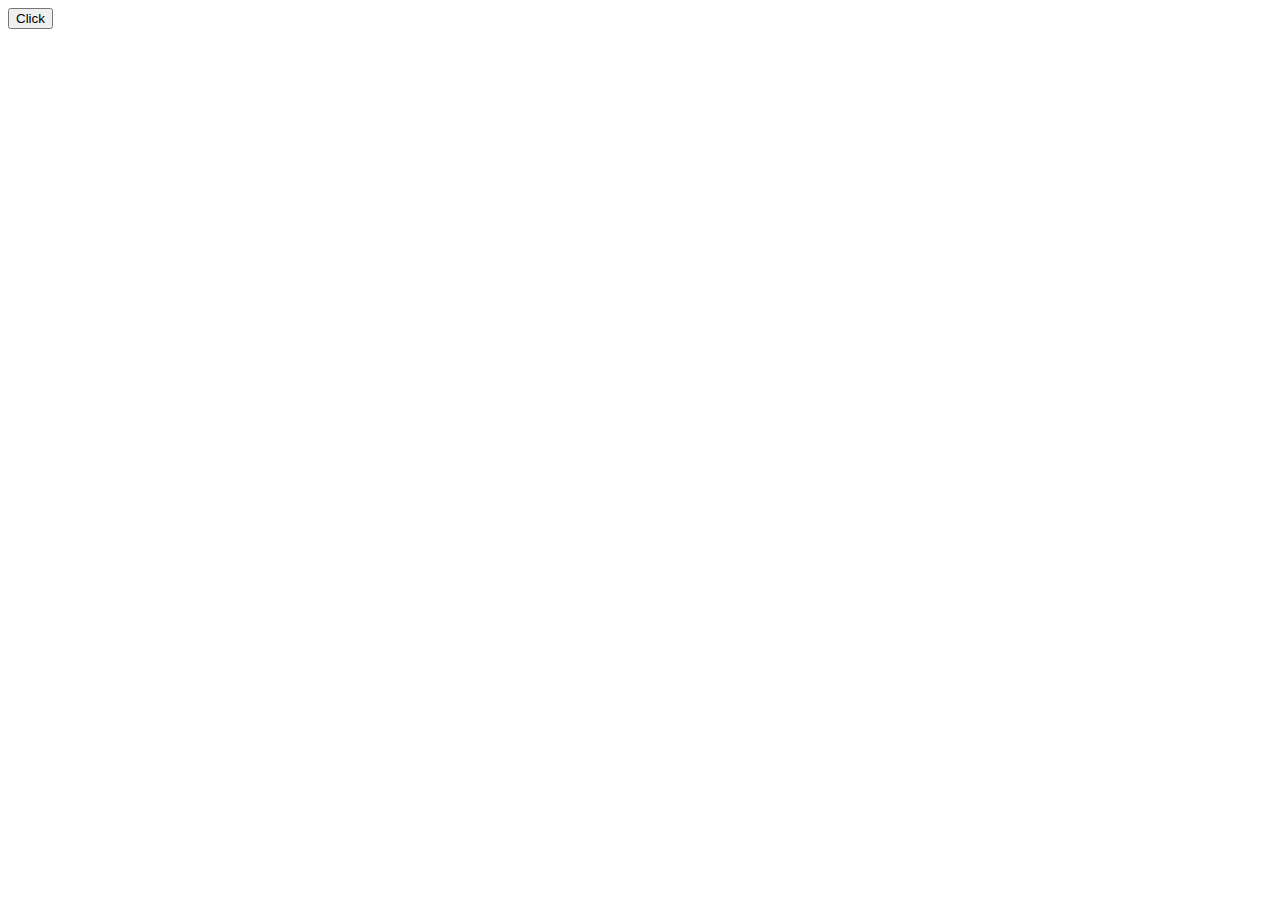
==== 3/index.html @ 46872113 "Create index.html" ====
<!DOCTYPE html>
<html lang="en">
<head>
    <meta charset="UTF-8">
    <meta http-equiv="X-UA-Compatible" content="IE=edge">
    <meta name="viewport" content="width=device-width, initial-scale=1.0">
    <title>2</title>
    <link rel="stylesheet" href="./style.css">
</head>
<body>
    <button id="firstDogImage">Click</button>

    <div id="container"></div>

    <script src="./app.js"></script>
</body>
</html>
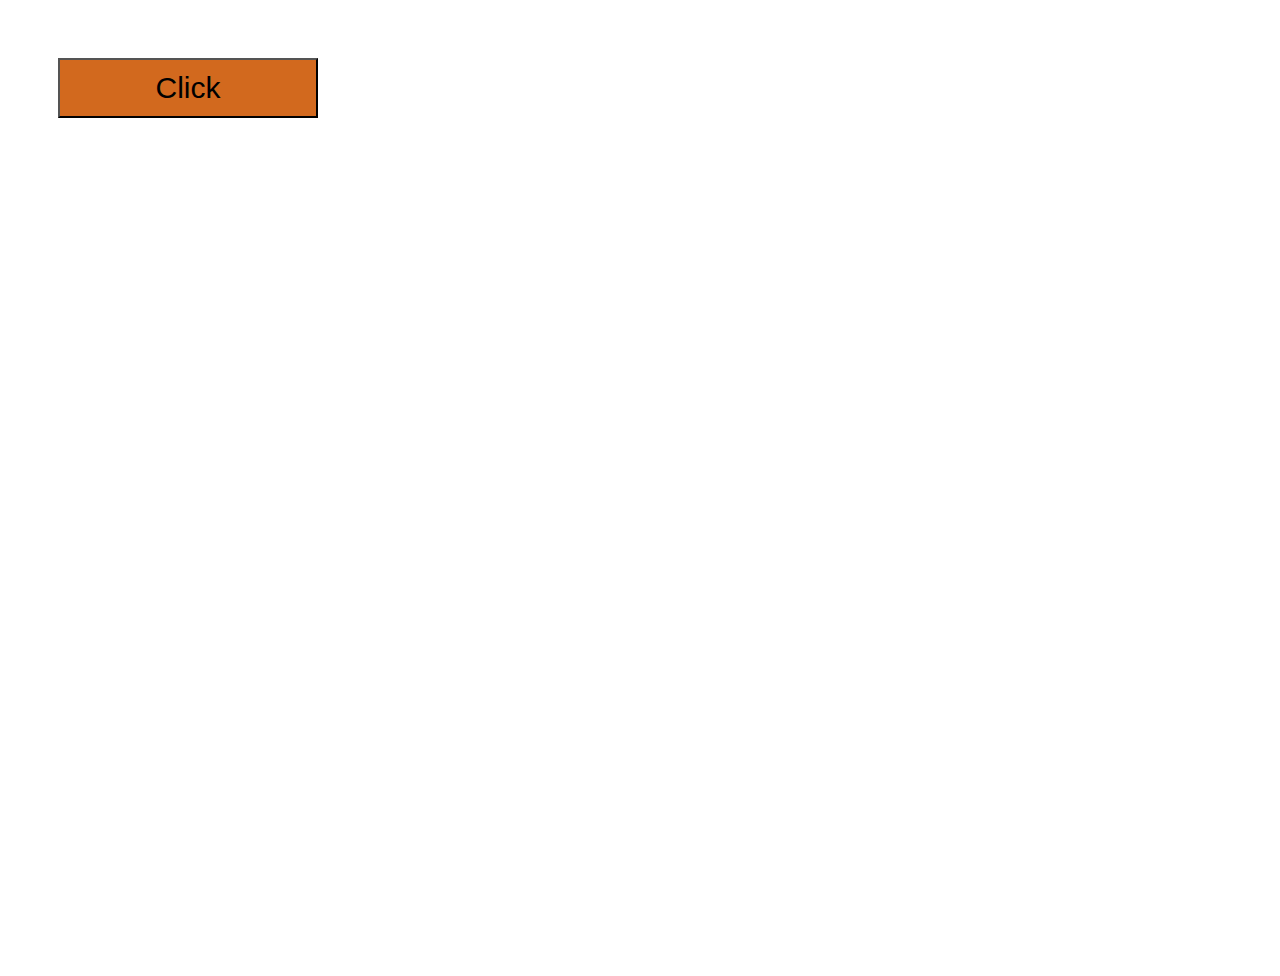
==== commit 501abb76: "Update index.html" ====
--- a/3/index.html
+++ b/3/index.html
@@ -4,7 +4,7 @@
     <meta charset="UTF-8">
     <meta http-equiv="X-UA-Compatible" content="IE=edge">
     <meta name="viewport" content="width=device-width, initial-scale=1.0">
-    <title>2</title>
+    <title>3</title>
     <link rel="stylesheet" href="./style.css">
 </head>
 <body>
--- a/3/style.css
+++ b/3/style.css
@@ -0,0 +1,17 @@
+button {
+    height: 60px;
+    width: 260px;
+    background-color: chocolate;
+    font-size: 30px;
+    margin: 50px;
+  }
+
+  button:hover{
+    background-color: rgb(15, 126, 76);
+    color: rgb(181, 121, 47);
+  }
+
+  #container {
+    width: 1400px;
+    height: 800px;
+  }